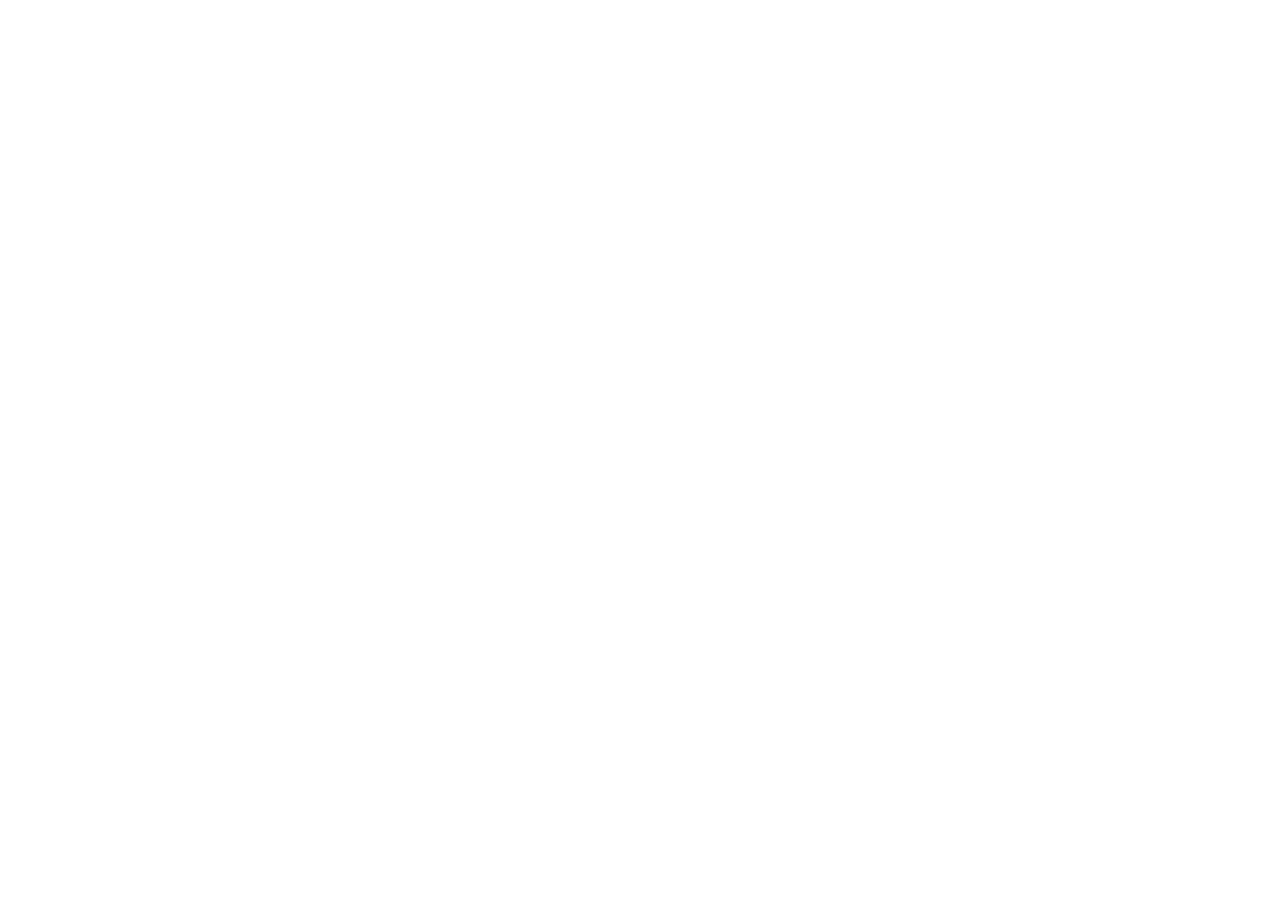
==== index.html @ 269c5772 "first commit" ====
<!DOCTYPE html>
<html lang="en">
<head>
    <meta charset="UTF-8">
    <meta name="viewport" content="width=device-width, initial-scale=1.0">
    <title>Document</title>
</head>
<body>
    
</body>
</html>
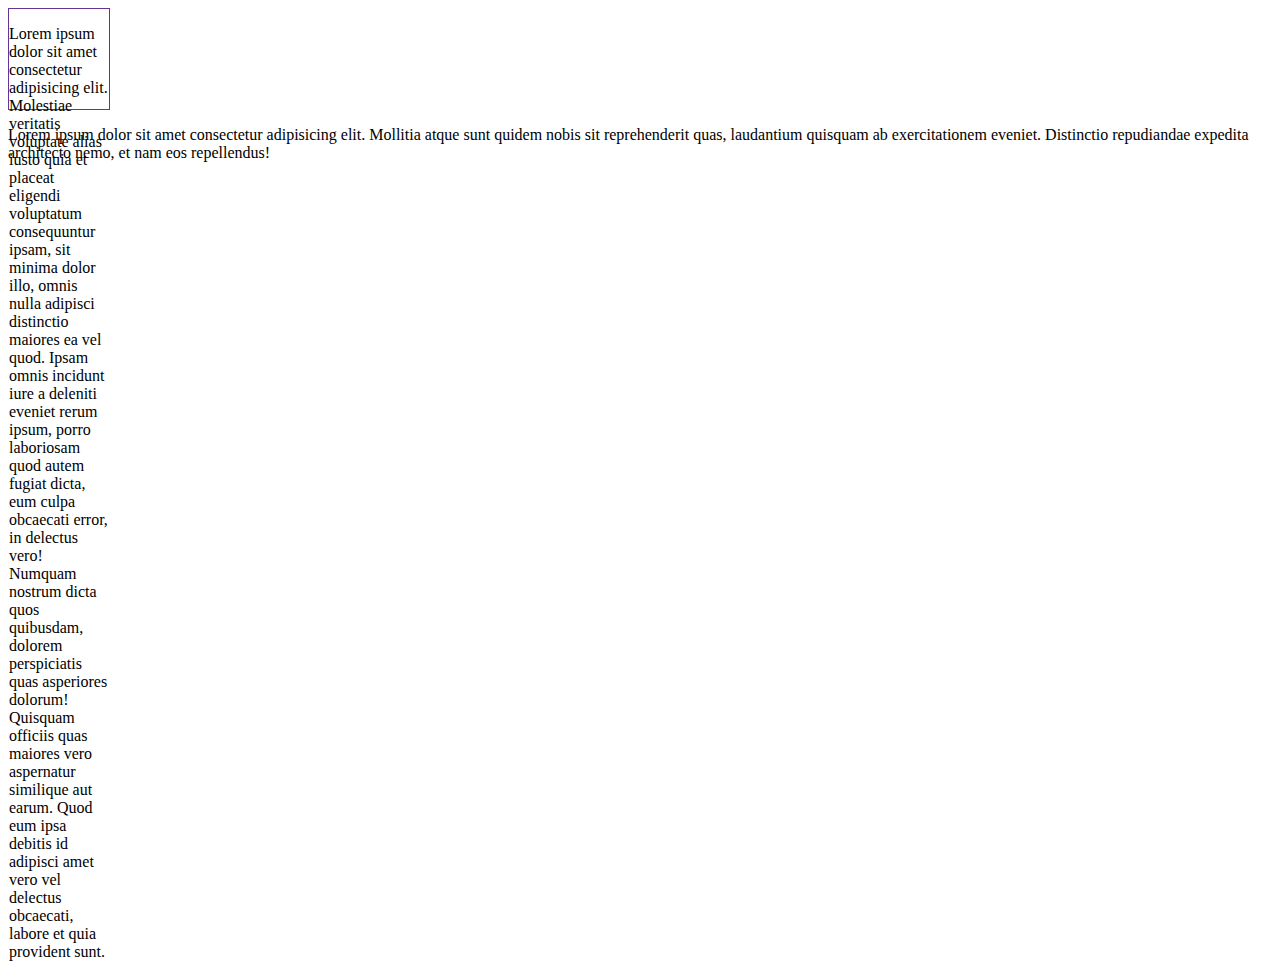
==== commit 74a0775e: "Added css transform" ====
--- a/index.html
+++ b/index.html
@@ -4,8 +4,16 @@
     <meta charset="UTF-8">
     <meta name="viewport" content="width=device-width, initial-scale=1.0">
     <title>Document</title>
+    <link rel="stylesheet" href="style.css">
 </head>
 <body>
+    <div class="box">
+        <p>Lorem ipsum dolor sit amet consectetur adipisicing elit. Molestiae veritatis voluptate alias iusto quia et placeat eligendi voluptatum consequuntur ipsam, sit minima dolor illo, omnis nulla adipisci distinctio maiores ea vel quod. Ipsam omnis incidunt iure a deleniti eveniet rerum ipsum, porro laboriosam quod autem fugiat dicta, eum culpa obcaecati error, in delectus vero! Numquam nostrum dicta quos quibusdam, dolorem perspiciatis quas asperiores dolorum! Quisquam officiis quas maiores vero aspernatur similique aut earum. Quod eum ipsa debitis id adipisci amet vero vel delectus obcaecati, labore et quia provident sunt.</p>
+    </div>
+    <div class="box2">
+        <p>Lorem ipsum dolor sit amet consectetur adipisicing elit. Mollitia atque sunt quidem nobis sit reprehenderit quas, laudantium quisquam ab exercitationem eveniet. Distinctio repudiandae expedita architecto nemo, et nam eos repellendus!</p>
+
+    </div>
     
 </body>
 </html>--- a/style.css
+++ b/style.css
@@ -0,0 +1,13 @@
+.box{
+    width: 100px;
+    height: 100px;
+    border: 1px solid rebeccapurple;
+
+}
+.outer{
+    background-color: grey;
+}
+.inner{
+    background-color: indianred;
+    transform: rotate(30deg);
+}